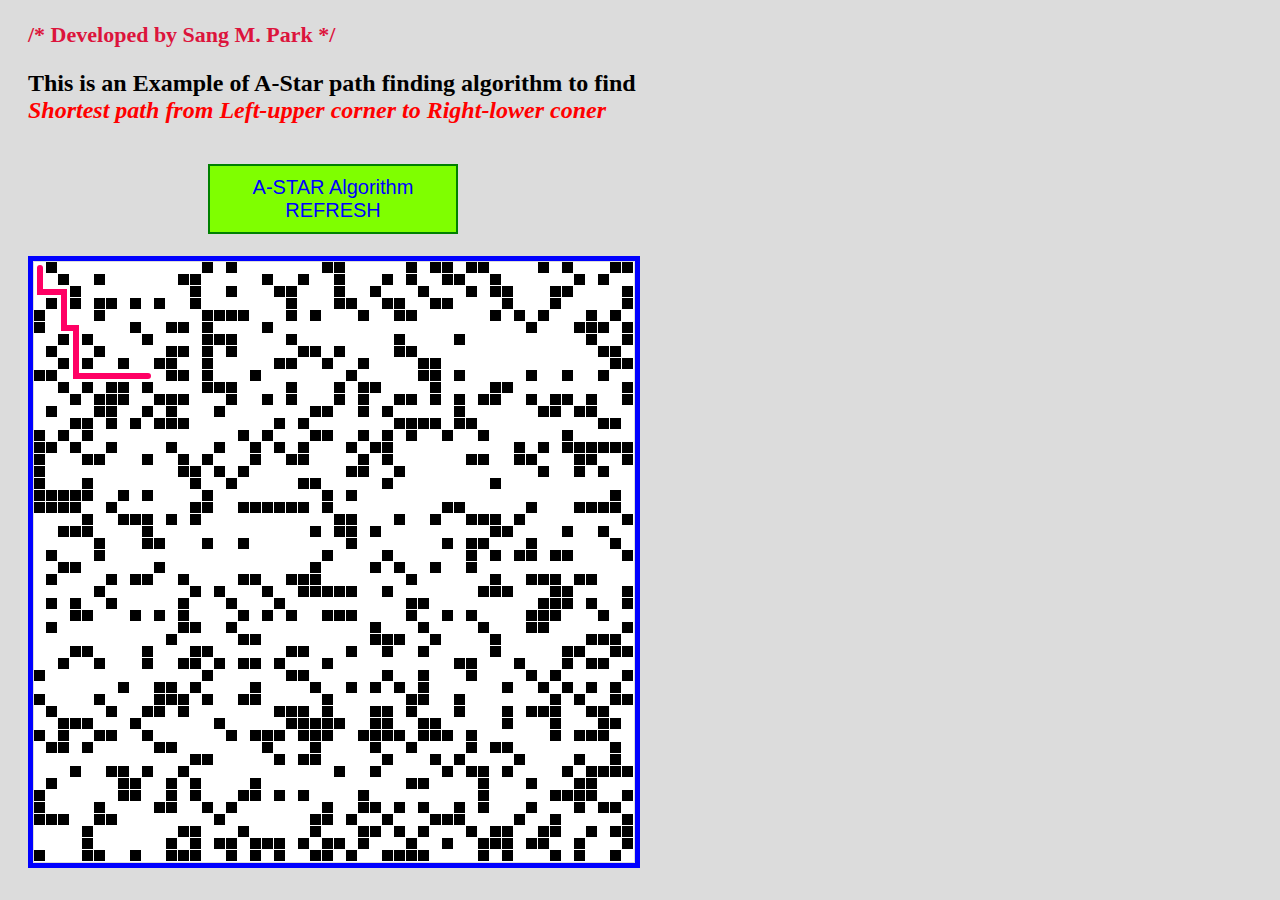
==== a_star.html @ e6a789a6 "a-star added" ====
<!DOCTYPE html>
<html>
  <head>
    <title>A-Star Algorithm</title>
    <link rel="stylesheet" href="styles/a_star.css" />
    <script src="javascript/p5.min.js"></script>
  </head>
  <body>
    <h3>/* Developed by Sang M. Park */</h3>
    <div id="first-div">
      <h2 color="gray">
        This is an Example of A-Star path finding algorithm to find <br />
        <em> Shortest path from Left-upper corner to Right-lower coner</em>
      </h2>
    </div>
    <div id="second-div">
      <button id="a_plus_btn" onclick="location.reload()">
        A-STAR Algorithm <br />
        REFRESH
      </button>
      <div><h3 id="shortest_path"></h3></div>
    </div>
    <script src="javascript/a_star.js"></script>
  </body>
</html>
---- styles/a_star.css ----
body {
  background-color: gainsboro;
}
em {
  color: red;
}
#first-div {
  margin-left: 20px;
}
#defaultCanvas0 {
  margin: 0px 20px;
  padding: 1px 1px;
  border: 5px blue solid;
}
button {
  margin-top: 20px;
  margin-left: 200px;
  width: 250px;
  height: 70px;
  font-size: 20px;
  color: blue;
  background-color: chartreuse;
  border: 2px green solid;
}
h3 {
  margin-left: 20px;
  color: crimson;
  font-size: 22px;
}
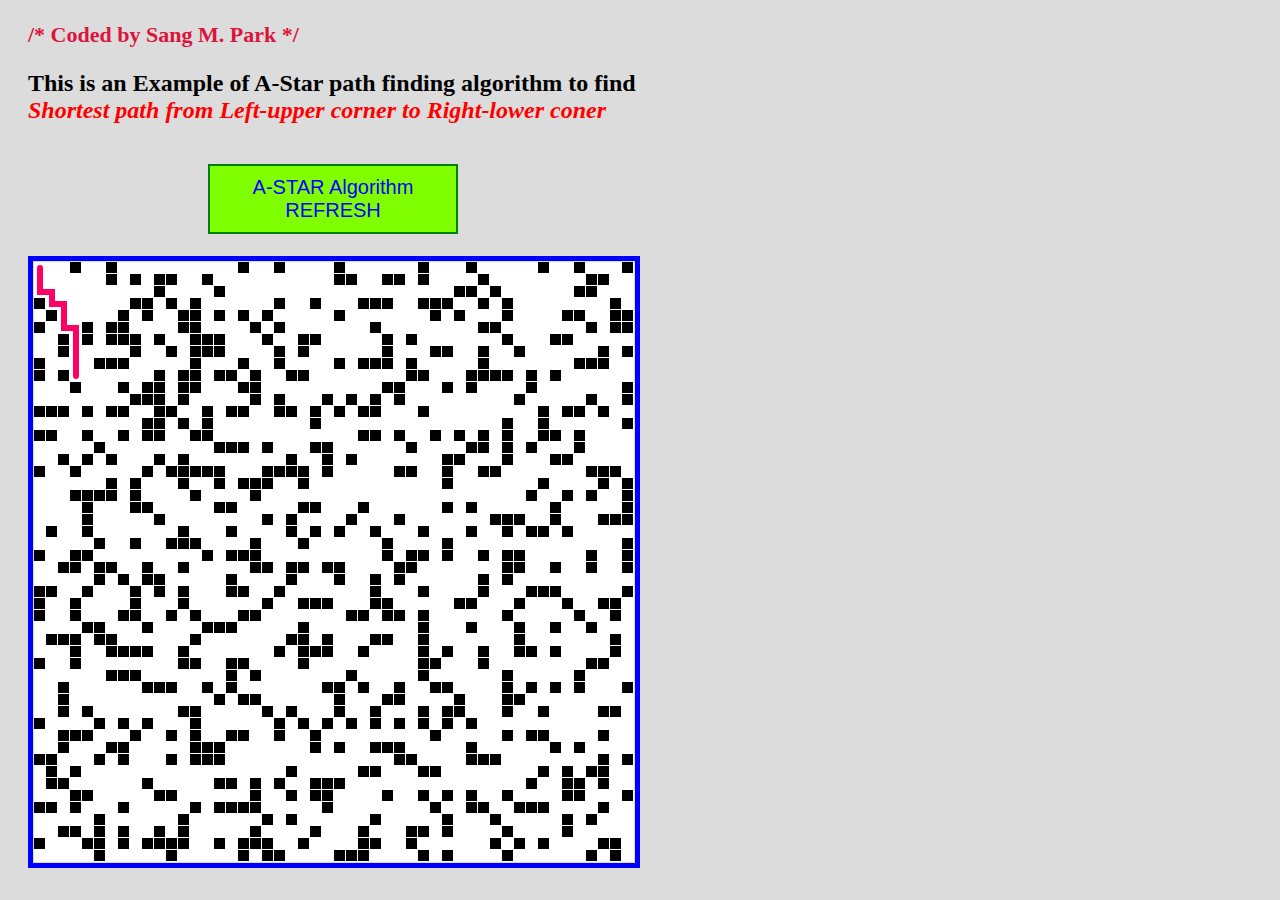
==== commit 2181d559: "genetic algorithm added" ====
--- a/a_star.html
+++ b/a_star.html
@@ -6,7 +6,7 @@
     <script src="javascript/p5.min.js"></script>
   </head>
   <body>
-    <h3>/* Developed by Sang M. Park */</h3>
+    <h3>/* Coded by Sang M. Park */</h3>
     <div id="first-div">
       <h2 color="gray">
         This is an Example of A-Star path finding algorithm to find <br />
